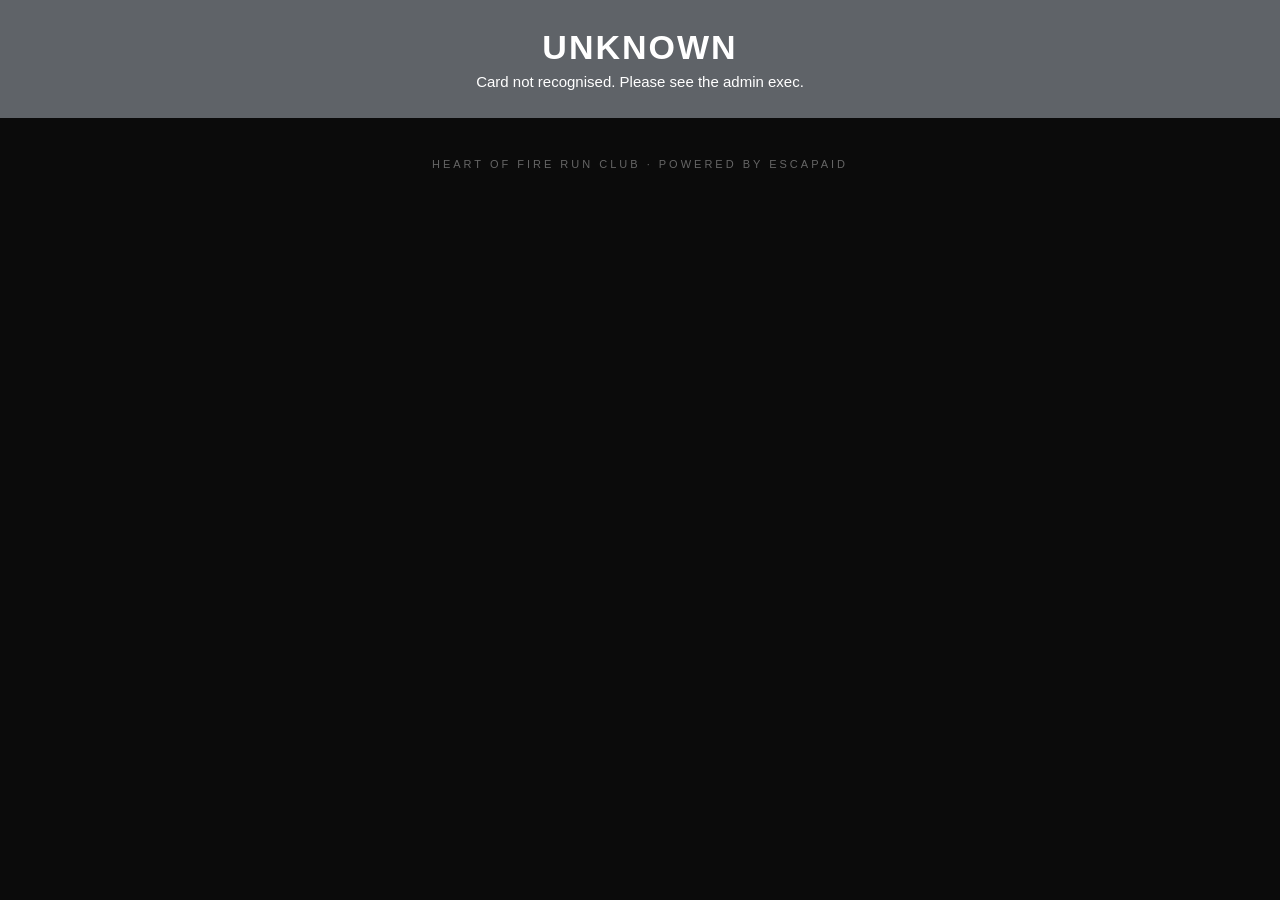
==== index.html @ f05d28c1 "Add files via upload" ====
<!DOCTYPE html>
<html lang="en">
<head>
<meta charset="utf-8">
<meta name="viewport" content="width=device-width, initial-scale=1">
<meta name="robots" content="noindex, nofollow">
<title>HOF Member Check</title>
<style>
  body{margin:0;font-family:Arial,Helvetica,sans-serif;background:#0b0b0b;color:#fff;text-align:center}
  .bar{background:#5f6368;padding:28px 16px;font-size:34px;font-weight:bold;letter-spacing:2px}
  .sub{font-size:15px;font-weight:normal;letter-spacing:0;margin-top:6px}
  img{width:220px;height:220px;object-fit:cover;border-radius:12px;margin-top:28px;border:3px solid #5f6368;display:none}
  .name{font-size:30px;font-weight:bold;margin-top:18px}
  .num{color:#aaa;margin-top:6px;font-size:16px}
  .badge{display:none;margin-top:14px;padding:6px 12px;border:1px solid #e10600;color:#ff4a3d;font-size:12px;letter-spacing:2px}
  .foot{color:#666;font-size:11px;letter-spacing:3px;margin:40px 16px}
</style>
</head>
<body>
  <div class="bar" id="bar">CHECKING<div class="sub" id="sub">One moment...</div></div>
  <img id="photo" alt="">
  <div class="name" id="name"></div>
  <div class="num" id="num"></div>
  <div class="badge" id="badge"></div>
  <div class="foot">HEART OF FIRE RUN CLUB · POWERED BY ESCAPAID</div>

<script>
  // The HOF script's Web app URL (the /exec link). Only change this if the deployment link ever changes.
  var API_URL = 'https://script.google.com/macros/s/AKfycbzHBD01gUyM6oNEaT3wwxbyH5_n4590y8AdHduJ-TRCKZXuKxFt-5qaOXFMQ6krSAFNVQ/exec';

  var LOOK = {
    ACTIVE:   ['#1e8e3e', 'ACTIVE',   'Good to go'],
    INACTIVE: ['#d93025', 'INACTIVE', 'Dues not paid this month. Please see the admin exec.'],
    PENDING:  ['#f29900', 'PENDING',  'Payment not verified yet. Please see the admin exec.'],
    UNKNOWN:  ['#5f6368', 'UNKNOWN',  'Card not recognised. Please see the admin exec.'],
    OFFLINE:  ['#5f6368', 'TRY AGAIN','Could not reach the member list. Check your signal and refresh.']
  };
  var BADGES = { FOUNDING: 'FOUNDING MEMBER', VOLUNTEER: 'TEAM · VOLUNTEER', EXEC: 'TEAM · EXEC', MEMBER: 'MEMBER' };

  function show(key, m) {
    var s = LOOK[key] || LOOK.UNKNOWN;
    var bar = document.getElementById('bar');
    bar.style.background = s[0];
    bar.firstChild.nodeValue = s[1];
    document.getElementById('sub').textContent = s[2];
    if (!m) return;
    var img = document.getElementById('photo');
    if (m.photo) { img.src = m.photo; img.style.borderColor = s[0]; img.style.display = 'inline-block'; }
    document.getElementById('name').textContent = m.first || '';
    document.getElementById('num').textContent = m.num || '';
    var b = BADGES[m.type];
    if (b) { var el = document.getElementById('badge'); el.textContent = b; el.style.display = 'inline-block'; }
  }

  var id = new URLSearchParams(location.search).get('id') || '';
  if (!id) {
    show('UNKNOWN');
  } else {
    // credentials 'omit' keeps Google sign-ins out of it, so it works on phones with several Google accounts
    fetch(API_URL + '?format=json&id=' + encodeURIComponent(id), { credentials: 'omit' })
      .then(function (r) { return r.json(); })
      .then(function (d) { if (d && d.found) show(LOOK[d.status] ? d.status : 'UNKNOWN', d); else show('UNKNOWN'); })
      .catch(function () { show('OFFLINE'); });
  }
</script>
</body>
</html>
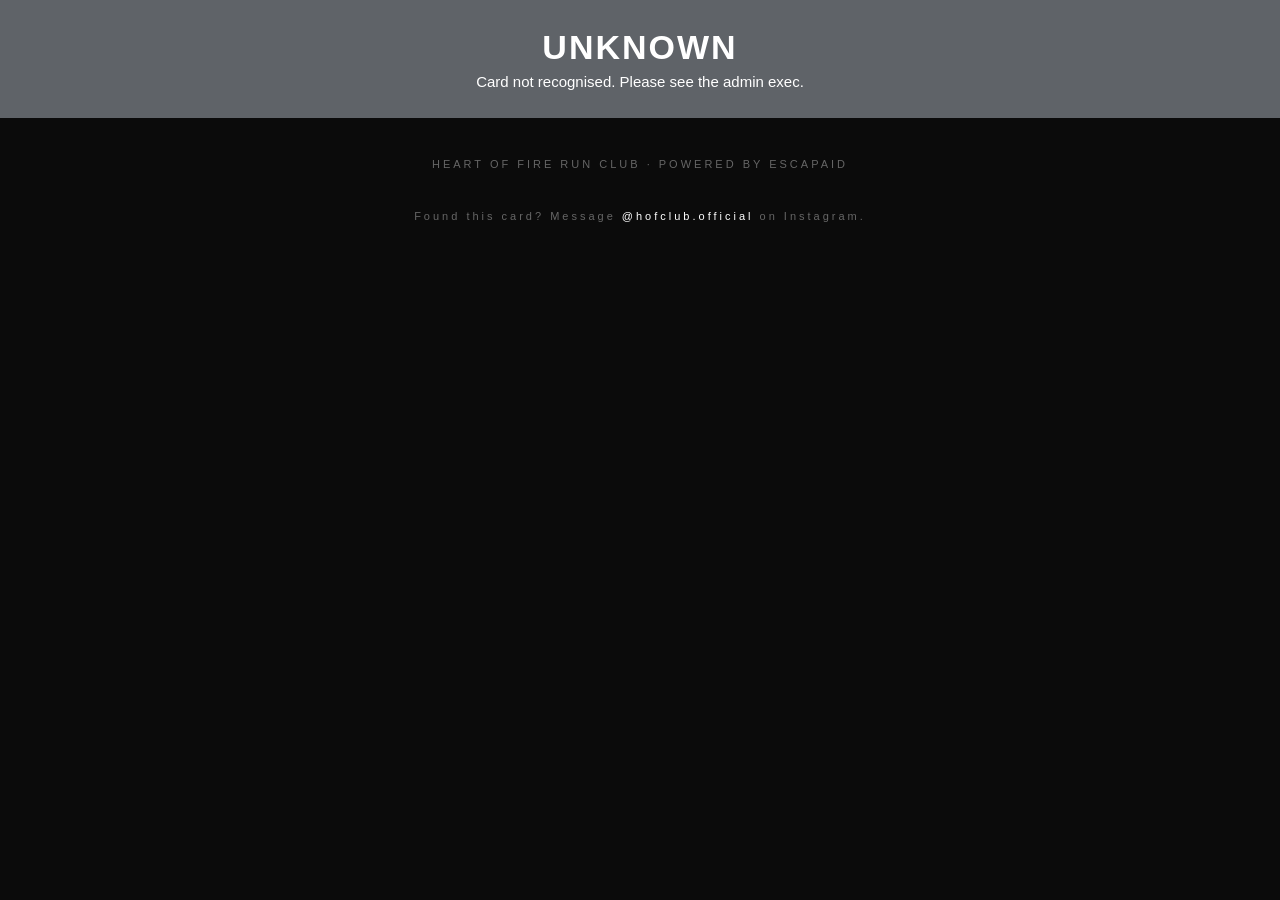
==== commit ff98e9ac: "Add found-card line to card back and check page Co-Authored-By: Claude Opus 5.5 <noreply@anthropic.c" ====
--- a/index.html
+++ b/index.html
@@ -23,6 +23,7 @@
   <div class="num" id="num"></div>
   <div class="badge" id="badge"></div>
   <div class="foot">HEART OF FIRE RUN CLUB · POWERED BY ESCAPAID</div>
+  <div class="foot" style="margin-top:6px">Found this card? Message <span style="color:#fff">@hofclub.official</span> on Instagram.</div>
 
 <script>
   // The HOF script's Web app URL (the /exec link). Only change this if the deployment link ever changes.
@@ -30,7 +31,7 @@
 
   var LOOK = {
     ACTIVE:   ['#1e8e3e', 'ACTIVE',   'Good to go'],
-    INACTIVE: ['#d93025', 'INACTIVE', 'Dues not paid this month. Please see the admin exec.'],
+    INACTIVE: ['#d93025', 'INACTIVE', 'Membership not active. Please see the admin exec.'],
     PENDING:  ['#f29900', 'PENDING',  'Payment not verified yet. Please see the admin exec.'],
     UNKNOWN:  ['#5f6368', 'UNKNOWN',  'Card not recognised. Please see the admin exec.'],
     OFFLINE:  ['#5f6368', 'TRY AGAIN','Could not reach the member list. Check your signal and refresh.']
